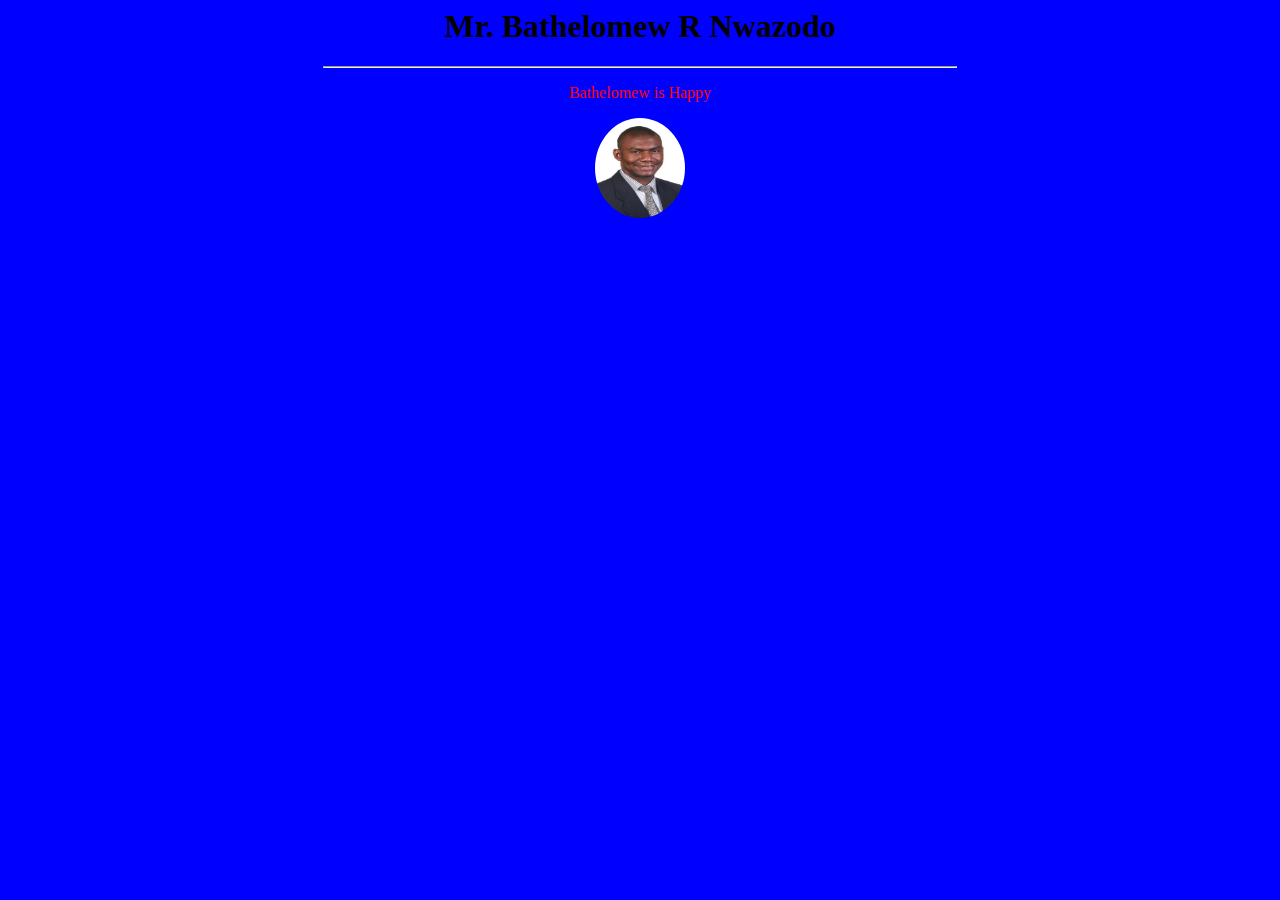
==== index.html @ feec22d2 "no message" ====
<!DOCTYPE>
<html>
	<head>
	<link rel="stylesheet" href="style.css">
	<title>ITE220 </title>
	</head>
	
	<body>
		
		<h1>Mr. Bathelomew R Nwazodo </h1>
		
		<hr>
		
		<p> Bathelomew is Happy</p>
		<img src="po_pic.jpg">
			
	</body>
</html>
---- style.css ----
body {
	background-color:blue;
}

h1{
	text-align:center;
}

img{
	display:block;
	margin-left:auto;
	margin-right:auto;
	height:100px;
	width:90px;
	border-radius: 50%;
}

hr{
	width: 50%;
	

}

p {
	text-align:center;
	color:red;
}
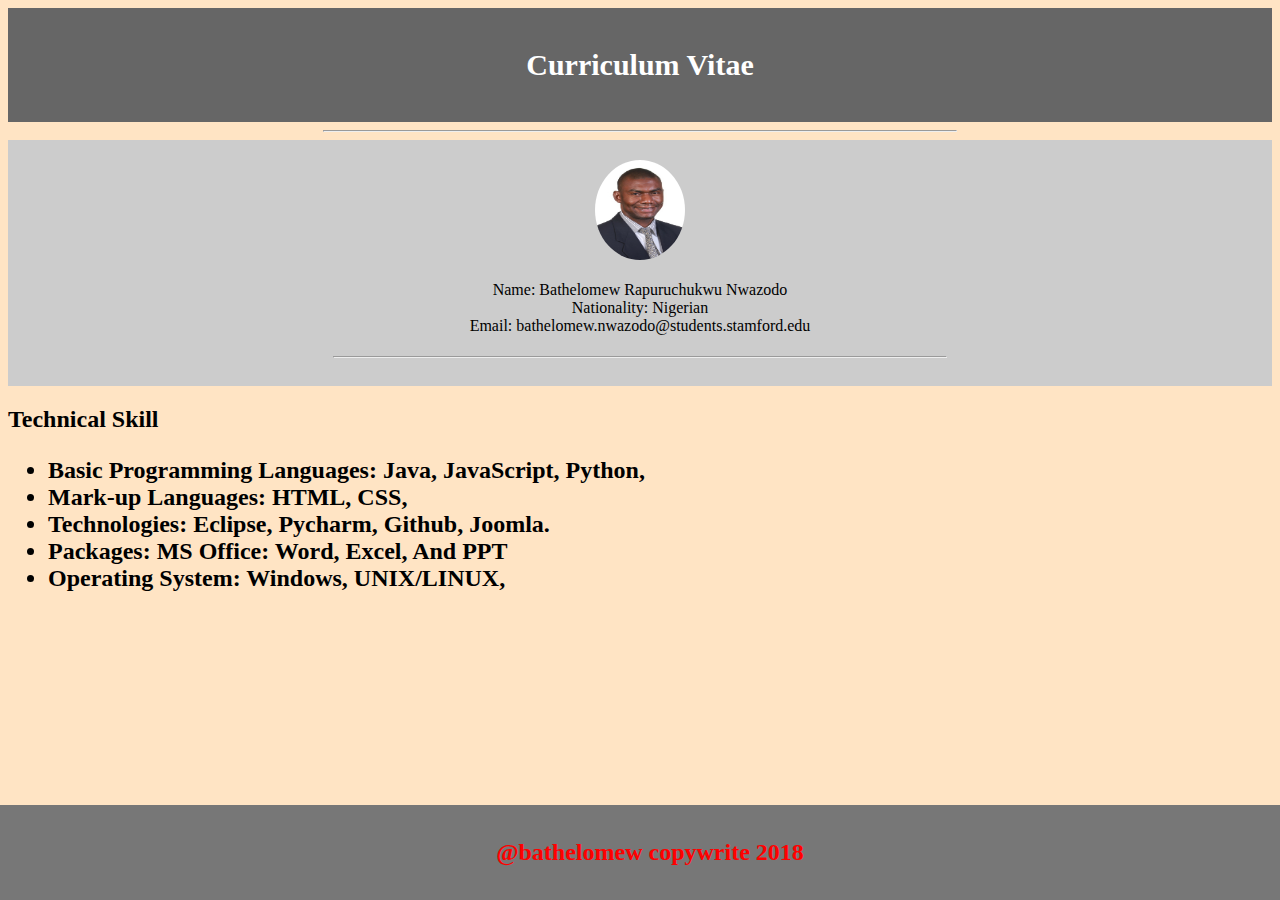
==== commit 672ab40a: "no message" ====
--- a/index.html
+++ b/index.html
@@ -6,13 +6,53 @@
 	</head>
 	
 	<body>
+	
+	<header>
+	<h1>Curriculum Vitae </h1>
+</header>
+
+	<hr>
+	<section>
+	<nav>
+	
+		<img src="po_pic.jpg">
+    <ul>
+      <li>Name:  Bathelomew Rapuruchukwu Nwazodo</li>
+      <li>Nationality:  Nigerian</li>
+      <li>Email:  bathelomew.nwazodo@students.stamford.edu</li>
+    </ul>
+	<hr>
+	
+  </nav>
 		
-		<h1>Mr. Bathelomew R Nwazodo </h1>
+    </section>
+	
+  
+		<h2>Technical Skill</h>
+
+			<ul>
+			  	<li>Basic Programming Languages: Java, JavaScript, Python,</li>
+
+				<li>Mark-up Languages: HTML, CSS,</li>
+
+				<li>Technologies: Eclipse, Pycharm, Github, Joomla.</li>
+
+				<li>Packages: MS Office: Word, Excel, And PPT</li>
+
+				<li>Operating System: Windows, UNIX/LINUX,</li>
+
+			</ul> 
 		
-		<hr>
 		
-		<p> Bathelomew is Happy</p>
-		<img src="po_pic.jpg">
+ 
+		
+		
+		
+		
+		<div class="footer">
+  <p>@bathelomew copywrite 2018</p>
+</div>
+
 			
 	</body>
 </html>--- a/style.css
+++ b/style.css
@@ -1,5 +1,6 @@
 body {
-	background-color:blue;
+	background-color:bisque;
+
 }
 
 h1{
@@ -24,4 +25,56 @@
 p {
 	text-align:center;
 	color:red;
-}+}
+
+header {
+    background-color: #666;
+    padding: 20px;
+    text-align: center;
+    font-size: 15px;
+    color: white;
+}
+
+nav {
+    -webkit-flex: 1;
+    -ms-flex: 1;
+    flex: 1;
+    background: #ccc;
+    padding: 20px;
+}
+nav ul {
+    list-style-type: none;
+    padding: 5px;
+	text-align:center;
+}
+
+section {
+    display: -webkit-flex;
+    display: flex;
+}
+
+
+
+
+
+.footer {
+   position: fixed;
+   padding:20px;
+   left: 0;
+   bottom: 0;
+   width: 100%;
+   background-color:#777;
+   color: white;
+   text-align: center;
+   padding:10px;
+}
+
+.nav {
+	position: fixed;
+   left: 0;
+   bottom: 0;
+   width: 100%;
+   background-color: red;
+   color: white;
+   text-align: left;
+}
